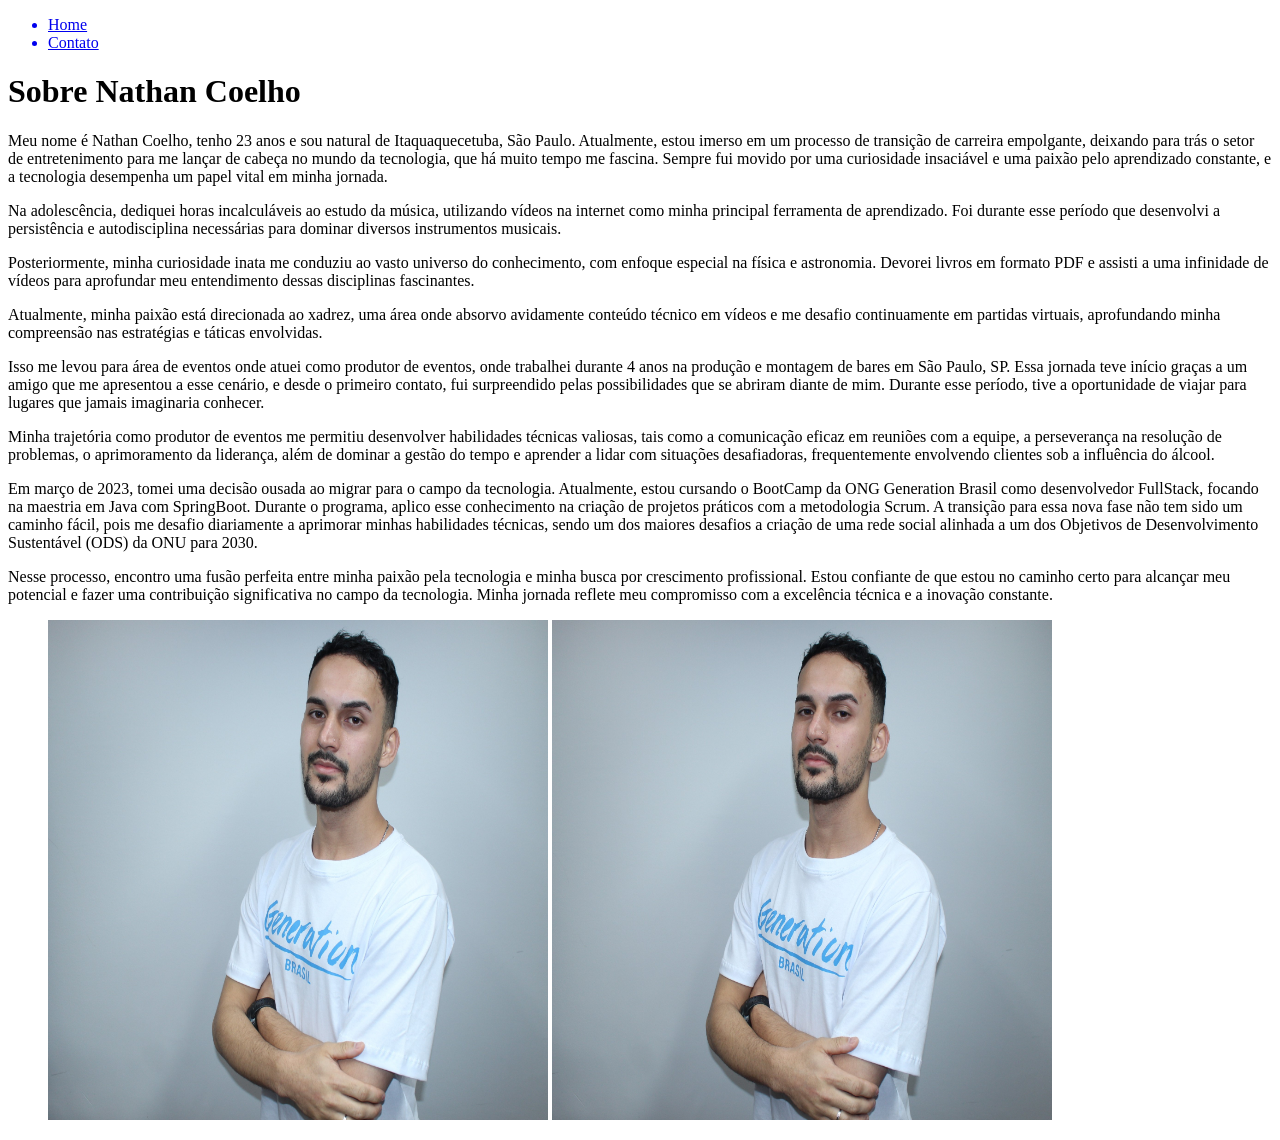
==== Nathan/index.html @ f8c8f403 "Idex finalizado" ====
<!DOCTYPE html>
<html lang="pt-br">

<head>
    <meta charset="UTF-8">
    <meta name="viewport" content="width=device-width, initial-scale=1.0">
    <title>Nathan Coelho</title>
</head>

<body>
    <nav>
        <ul>
            <a href="index.html">
                <li>Home</li>
            </a>
            <a href="contato.html">
                <li>Contato</li>
            </a>
        </ul>
    </nav>

    <header>
        <h1>Sobre Nathan Coelho</h1>
        <p>Meu nome é Nathan Coelho, tenho 23 anos e sou natural de Itaquaquecetuba, São Paulo. Atualmente, estou imerso
            em um processo de transição de carreira empolgante, deixando para trás o setor de entretenimento para me
            lançar de cabeça no mundo da tecnologia, que há muito tempo me fascina. Sempre fui movido por uma
            curiosidade insaciável e uma paixão pelo aprendizado constante, e a tecnologia desempenha um papel vital em
            minha jornada.</p>
        <p>Na adolescência, dediquei horas incalculáveis ao estudo da música, utilizando vídeos na internet como minha
            principal ferramenta de aprendizado. Foi durante esse período que desenvolvi a persistência e autodisciplina
            necessárias para dominar diversos instrumentos musicais.</p>
        <p>Posteriormente, minha curiosidade inata me conduziu ao vasto universo do conhecimento, com enfoque especial
            na física e astronomia. Devorei livros em formato PDF e assisti a uma infinidade de vídeos para aprofundar
            meu entendimento dessas disciplinas fascinantes.</p>
        <p>Atualmente, minha paixão está direcionada ao xadrez, uma área onde absorvo avidamente conteúdo técnico em
            vídeos e me desafio continuamente em partidas virtuais, aprofundando minha compreensão nas estratégias e
            táticas envolvidas.</p>
        <p>Isso me levou para área de eventos onde atuei como produtor de eventos, onde trabalhei durante 4 anos na
            produção e montagem de bares em São Paulo, SP. Essa jornada teve início graças a um amigo que me apresentou
            a esse cenário, e desde o primeiro contato, fui surpreendido pelas possibilidades que se abriram diante de
            mim. Durante esse período, tive a oportunidade de viajar para lugares que jamais imaginaria conhecer.</p>
        <p>Minha trajetória como produtor de eventos me permitiu desenvolver habilidades técnicas valiosas, tais como a
            comunicação eficaz em reuniões com a equipe, a perseverança na resolução de problemas, o aprimoramento da
            liderança, além de dominar a gestão do tempo e aprender a lidar com situações desafiadoras, frequentemente
            envolvendo clientes sob a influência do álcool.</p>
        <p>Em março de 2023, tomei uma decisão ousada ao migrar para o campo da tecnologia. Atualmente, estou cursando o
            BootCamp da ONG Generation Brasil como desenvolvedor FullStack, focando na maestria em Java com SpringBoot.
            Durante o programa, aplico esse conhecimento na criação de projetos práticos com a metodologia Scrum. A
            transição para essa nova fase não tem sido um caminho fácil, pois me desafio diariamente a aprimorar minhas
            habilidades técnicas, sendo um dos maiores desafios a criação de uma rede social alinhada a um dos Objetivos
            de Desenvolvimento Sustentável (ODS) da ONU para 2030.</p>
        <p>Nesse processo, encontro uma fusão perfeita entre minha paixão pela tecnologia e minha busca por crescimento
            profissional. Estou confiante de que estou no caminho certo para alcançar meu potencial e fazer uma
            contribuição significativa no campo da tecnologia. Minha jornada reflete meu compromisso com a excelência
            técnica e a inovação constante.</p>

    </header>

    <figure>
            <img src="assents/img/Cópia de IMG_9384.JPG" alt="Uma foto do Nathan" width="500" height="500">
            <img src="assents/img/Cópia de IMG_9385.JPG" alt="Outra foto do Nathan" width="500" height="500">
    </figure>




</body>

</html>
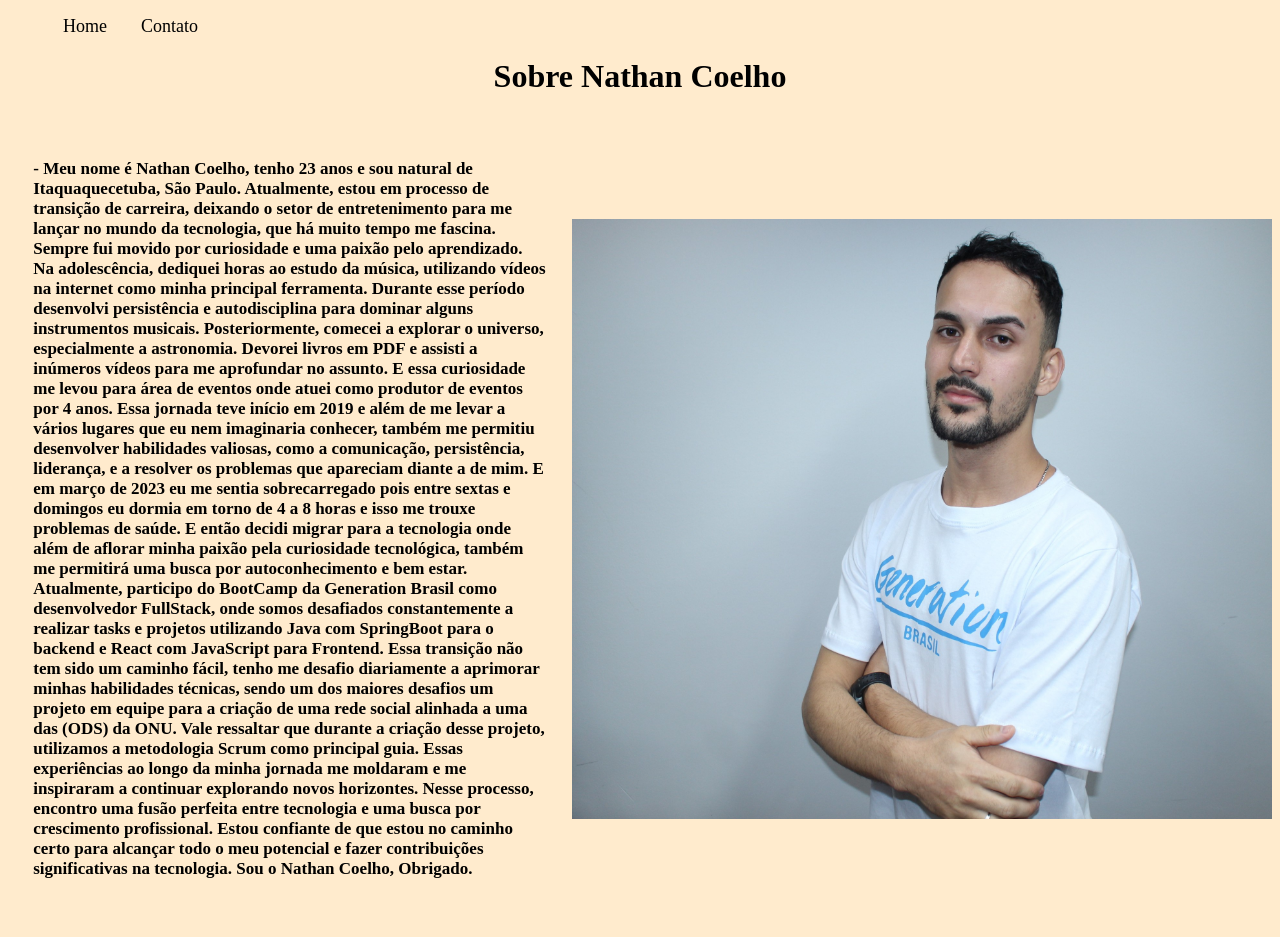
==== commit c99b01c8: "Update HTML OnePieve" ====
--- a/Nathan/index.html
+++ b/Nathan/index.html
@@ -5,10 +5,11 @@
     <meta charset="UTF-8">
     <meta name="viewport" content="width=device-width, initial-scale=1.0">
     <title>Nathan Coelho</title>
+    <link rel="stylesheet" href="assents/css/style.css">
 </head>
 
-<body>
-    <nav>
+<body class="backall">
+    <nav id="menu">
         <ul>
             <a href="index.html">
                 <li>Home</li>
@@ -20,45 +21,53 @@
     </nav>
 
     <header>
-        <h1>Sobre Nathan Coelho</h1>
-        <p>Meu nome é Nathan Coelho, tenho 23 anos e sou natural de Itaquaquecetuba, São Paulo. Atualmente, estou imerso
-            em um processo de transição de carreira empolgante, deixando para trás o setor de entretenimento para me
-            lançar de cabeça no mundo da tecnologia, que há muito tempo me fascina. Sempre fui movido por uma
-            curiosidade insaciável e uma paixão pelo aprendizado constante, e a tecnologia desempenha um papel vital em
-            minha jornada.</p>
-        <p>Na adolescência, dediquei horas incalculáveis ao estudo da música, utilizando vídeos na internet como minha
-            principal ferramenta de aprendizado. Foi durante esse período que desenvolvi a persistência e autodisciplina
-            necessárias para dominar diversos instrumentos musicais.</p>
-        <p>Posteriormente, minha curiosidade inata me conduziu ao vasto universo do conhecimento, com enfoque especial
-            na física e astronomia. Devorei livros em formato PDF e assisti a uma infinidade de vídeos para aprofundar
-            meu entendimento dessas disciplinas fascinantes.</p>
-        <p>Atualmente, minha paixão está direcionada ao xadrez, uma área onde absorvo avidamente conteúdo técnico em
-            vídeos e me desafio continuamente em partidas virtuais, aprofundando minha compreensão nas estratégias e
-            táticas envolvidas.</p>
-        <p>Isso me levou para área de eventos onde atuei como produtor de eventos, onde trabalhei durante 4 anos na
-            produção e montagem de bares em São Paulo, SP. Essa jornada teve início graças a um amigo que me apresentou
-            a esse cenário, e desde o primeiro contato, fui surpreendido pelas possibilidades que se abriram diante de
-            mim. Durante esse período, tive a oportunidade de viajar para lugares que jamais imaginaria conhecer.</p>
-        <p>Minha trajetória como produtor de eventos me permitiu desenvolver habilidades técnicas valiosas, tais como a
-            comunicação eficaz em reuniões com a equipe, a perseverança na resolução de problemas, o aprimoramento da
-            liderança, além de dominar a gestão do tempo e aprender a lidar com situações desafiadoras, frequentemente
-            envolvendo clientes sob a influência do álcool.</p>
-        <p>Em março de 2023, tomei uma decisão ousada ao migrar para o campo da tecnologia. Atualmente, estou cursando o
-            BootCamp da ONG Generation Brasil como desenvolvedor FullStack, focando na maestria em Java com SpringBoot.
-            Durante o programa, aplico esse conhecimento na criação de projetos práticos com a metodologia Scrum. A
-            transição para essa nova fase não tem sido um caminho fácil, pois me desafio diariamente a aprimorar minhas
-            habilidades técnicas, sendo um dos maiores desafios a criação de uma rede social alinhada a um dos Objetivos
-            de Desenvolvimento Sustentável (ODS) da ONU para 2030.</p>
-        <p>Nesse processo, encontro uma fusão perfeita entre minha paixão pela tecnologia e minha busca por crescimento
-            profissional. Estou confiante de que estou no caminho certo para alcançar meu potencial e fazer uma
-            contribuição significativa no campo da tecnologia. Minha jornada reflete meu compromisso com a excelência
-            técnica e a inovação constante.</p>
+        <h1 class="container">Sobre Nathan Coelho</h1>
+
+        <div class="container">
+            <div class=" font"><p>  - Meu nome é Nathan Coelho, tenho 23 anos e sou natural de Itaquaquecetuba, São Paulo. Atualmente, estou em
+                processo de transição de carreira, deixando o setor de entretenimento para me lançar no mundo da
+                tecnologia, que há muito tempo me fascina. Sempre fui movido por curiosidade e uma paixão pelo
+                aprendizado.
+
+                Na adolescência, dediquei horas ao estudo da música, utilizando vídeos na internet como minha principal
+                ferramenta. Durante esse período desenvolvi persistência e autodisciplina para dominar alguns
+                instrumentos musicais.
+
+                Posteriormente, comecei a explorar o universo, especialmente a astronomia. Devorei livros em PDF e
+                assisti a inúmeros vídeos para me aprofundar no assunto.
+
+                E essa curiosidade me levou para área de eventos onde atuei como produtor de eventos por 4 anos. Essa
+                jornada teve início em 2019 e além de me levar a vários lugares que eu nem imaginaria conhecer, também
+                me permitiu desenvolver habilidades valiosas, como a comunicação, persistência, liderança, e a resolver
+                os problemas que apareciam diante a de mim.
+
+                E em março de 2023 eu me sentia sobrecarregado pois entre sextas e domingos eu dormia em torno de 4 a 8
+                horas e isso me trouxe problemas de saúde. E então decidi migrar para a tecnologia onde além de aflorar
+                minha paixão pela curiosidade tecnológica, também me permitirá uma busca por autoconhecimento e bem
+                estar. Atualmente, participo do BootCamp da Generation Brasil como desenvolvedor FullStack, onde somos
+                desafiados constantemente a realizar tasks e projetos utilizando Java com SpringBoot para o backend e
+                React com JavaScript para Frontend.
+
+                Essa transição não tem sido um caminho fácil, tenho me desafio diariamente a aprimorar minhas
+                habilidades técnicas, sendo um dos maiores desafios um projeto em equipe para a criação de uma rede
+                social alinhada a uma das (ODS) da ONU. Vale ressaltar que durante a criação desse projeto, utilizamos a
+                metodologia Scrum como principal guia.
+
+                Essas experiências ao longo da minha jornada me moldaram e me inspiraram a continuar explorando novos
+                horizontes. Nesse processo, encontro uma fusão perfeita entre tecnologia e uma busca por crescimento
+                profissional. Estou confiante de que estou no caminho certo para alcançar todo o meu potencial e fazer
+                contribuições significativas na tecnologia. Sou o Nathan Coelho, Obrigado.</p>
+
+           </div>
+           
+             <img src="assents/img/Cópia de IMG_9384.JPG" alt="Uma foto do Nathan" width="700" height="600">
+        </div>
+
 
     </header>
 
     <figure>
-            <img src="assents/img/Cópia de IMG_9384.JPG" alt="Uma foto do Nathan" width="500" height="500">
-            <img src="assents/img/Cópia de IMG_9385.JPG" alt="Outra foto do Nathan" width="500" height="500">
+
     </figure>
 
 
--- a/Nathan/assents/css/style.css
+++ b/Nathan/assents/css/style.css
@@ -0,0 +1,35 @@
+/* Style of index*/
+.container{
+    display: flex;
+    flex-flow: row;
+    justify-content: center;
+    align-items: center;
+}
+#menu a li{
+    display: inline;
+    padding: 15px;
+    font-size: 18px;
+} 
+#menu a{
+    text-decoration: none;
+    color: black;
+}
+#menu a:hover{
+    color: grey;
+}
+.font{
+    font-size: 17px;
+    padding: 1%;
+    margin: 1%;
+    font-weight: bold;
+}
+.backall{
+    background-color:blanchedalmond;
+}
+.backp{
+    background-color:blanchedalmond;
+}
+
+
+
+/* Style of contato*/
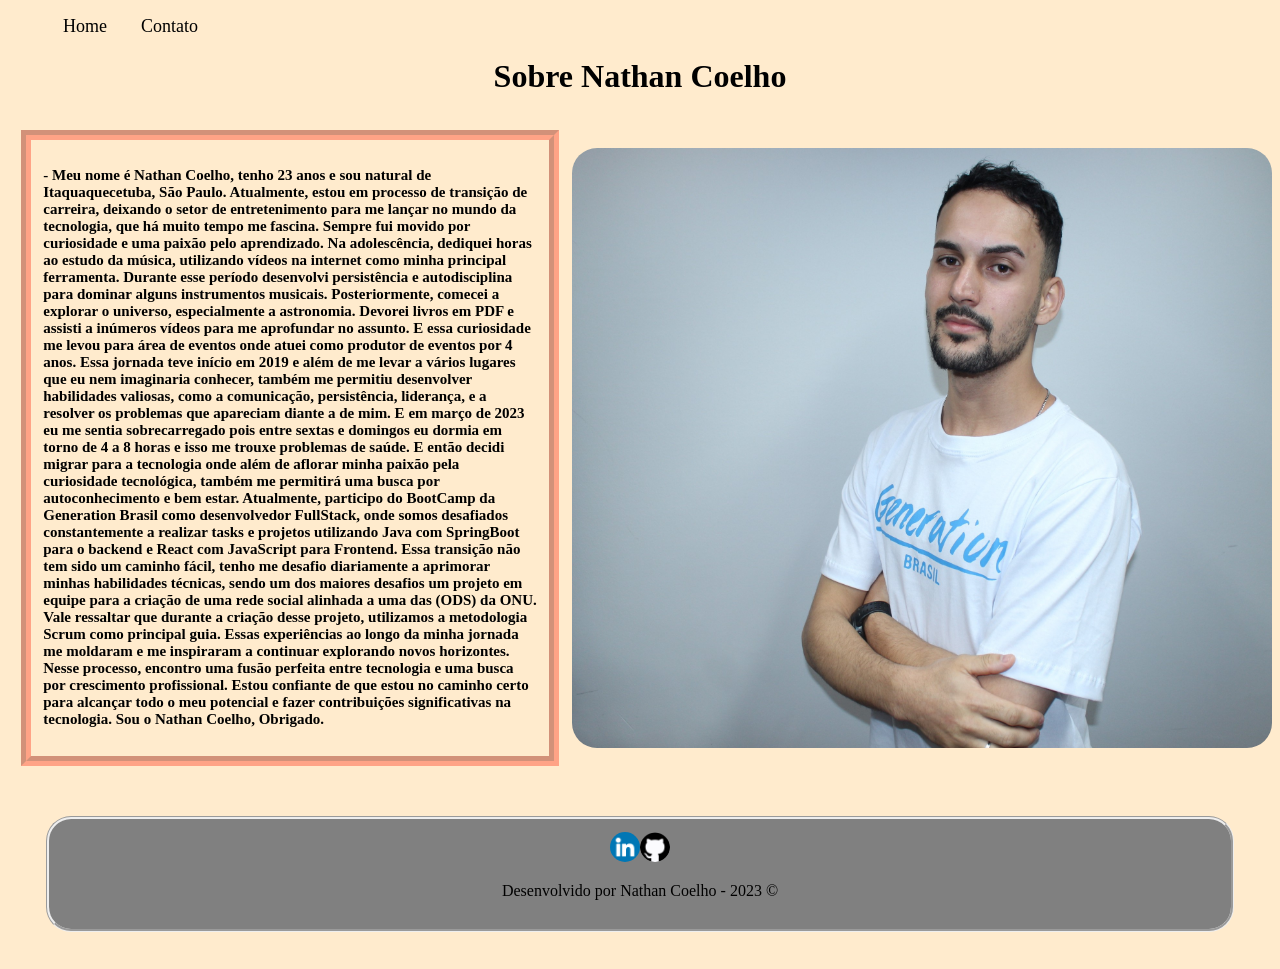
==== commit f216f6ee: "Create js and application in project" ====
--- a/Nathan/index.html
+++ b/Nathan/index.html
@@ -59,17 +59,25 @@
                 contribuições significativas na tecnologia. Sou o Nathan Coelho, Obrigado.</p>
 
            </div>
-           
-             <img src="assents/img/Cópia de IMG_9384.JPG" alt="Uma foto do Nathan" width="700" height="600">
+           <div></div>
+             <img class="pic" src="assents/img/Cópia de IMG_9384.JPG" alt="Uma foto do Nathan" width="700" height="600">
         </div>
 
 
     </header>
 
-    <figure>
+    <footer class="back_footer">
+        <div class="container">
+            <a href="https://www.linkedin.com/in/nathan-ccoelho/" target="_blank">
+                <img class="png" src="assents/img/linkedin.png" alt="linkedin">
+            </a>
+            <a href="https://github.com/nathanccoelho" target="_blank">
+                <img class="png" src="assents/img/github.png" alt="GitHub">
+            </a>
+        </div>
 
-    </figure>
-
+        <p class="container">Desenvolvido por Nathan Coelho - 2023 &copy;</p>
+    </footer>
 
 
 
--- a/Nathan/assents/css/style.css
+++ b/Nathan/assents/css/style.css
@@ -18,18 +18,30 @@
     color: grey;
 }
 .font{
-    font-size: 17px;
+    font-size: 15px;
     padding: 1%;
     margin: 1%;
     font-weight: bold;
+    border: 10px groove rgba(255, 99, 71, 0.527);
 }
 .backall{
     background-color:blanchedalmond;
 }
 .backp{
-    background-color:blanchedalmond;
+    background-color:tomato;
 }
-
-
-
-/* Style of contato*/+.pic{
+    border-radius: 25px;
+}
+.png{
+    width: 50;
+    height: 30px;
+    border-radius: 25px;
+}
+.back_footer{
+    background-color: grey;
+    border-radius: 25px;
+    padding: 1%;
+    margin: 3%;
+    border-style: groove;
+}
